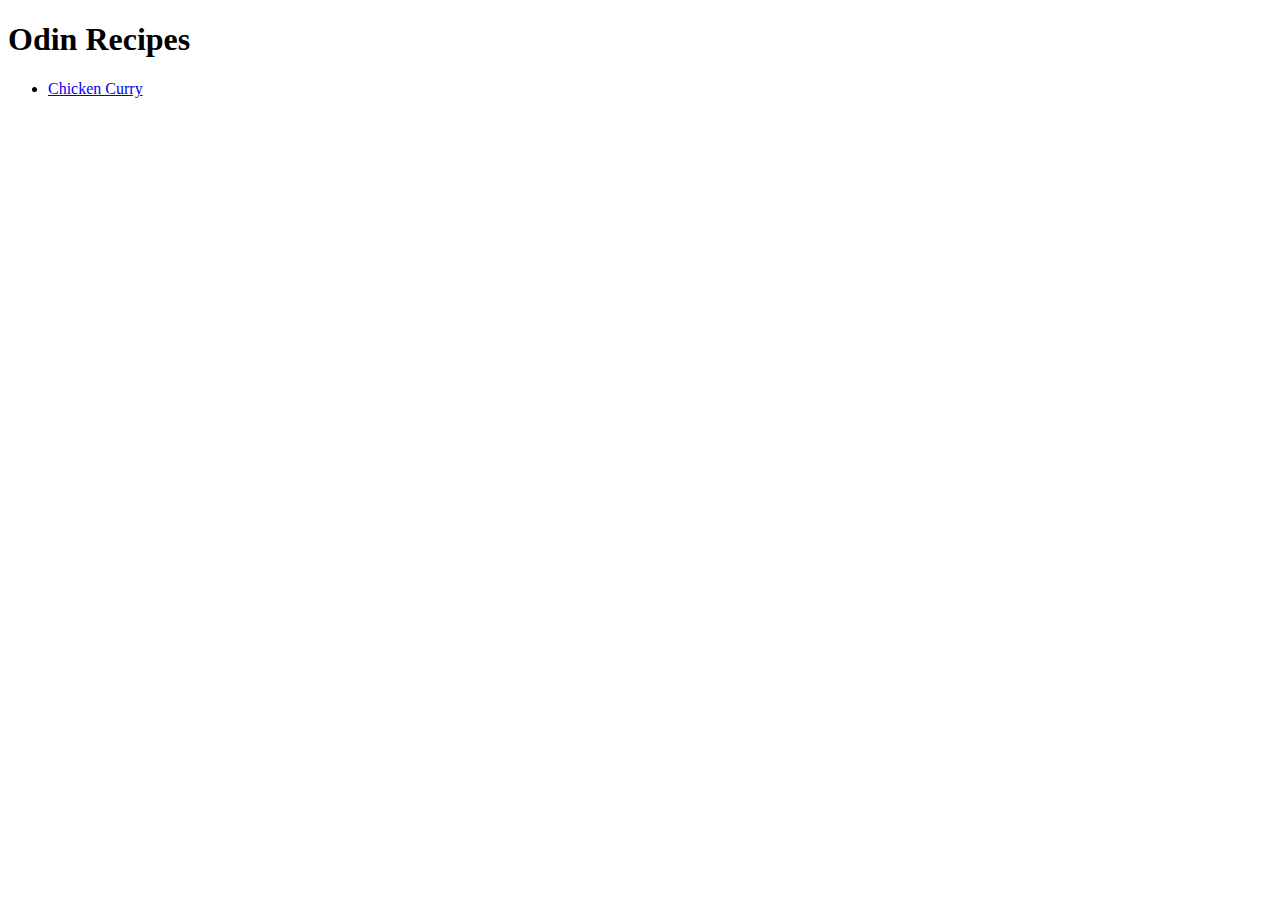
==== index.html @ 471c606a "Create recipes file structure" ====
<!DOCTYPE html>
<html lang="en">
<head>
    <meta charset="UTF-8">
    <title>Odin Recipes</title>
</head>
<body>
    <h1>Odin Recipes</h1>
    <ul>
        <li><a href="recipes/chicken-curry.html">Chicken Curry</a></li>
    </ul>
</body>
</html>
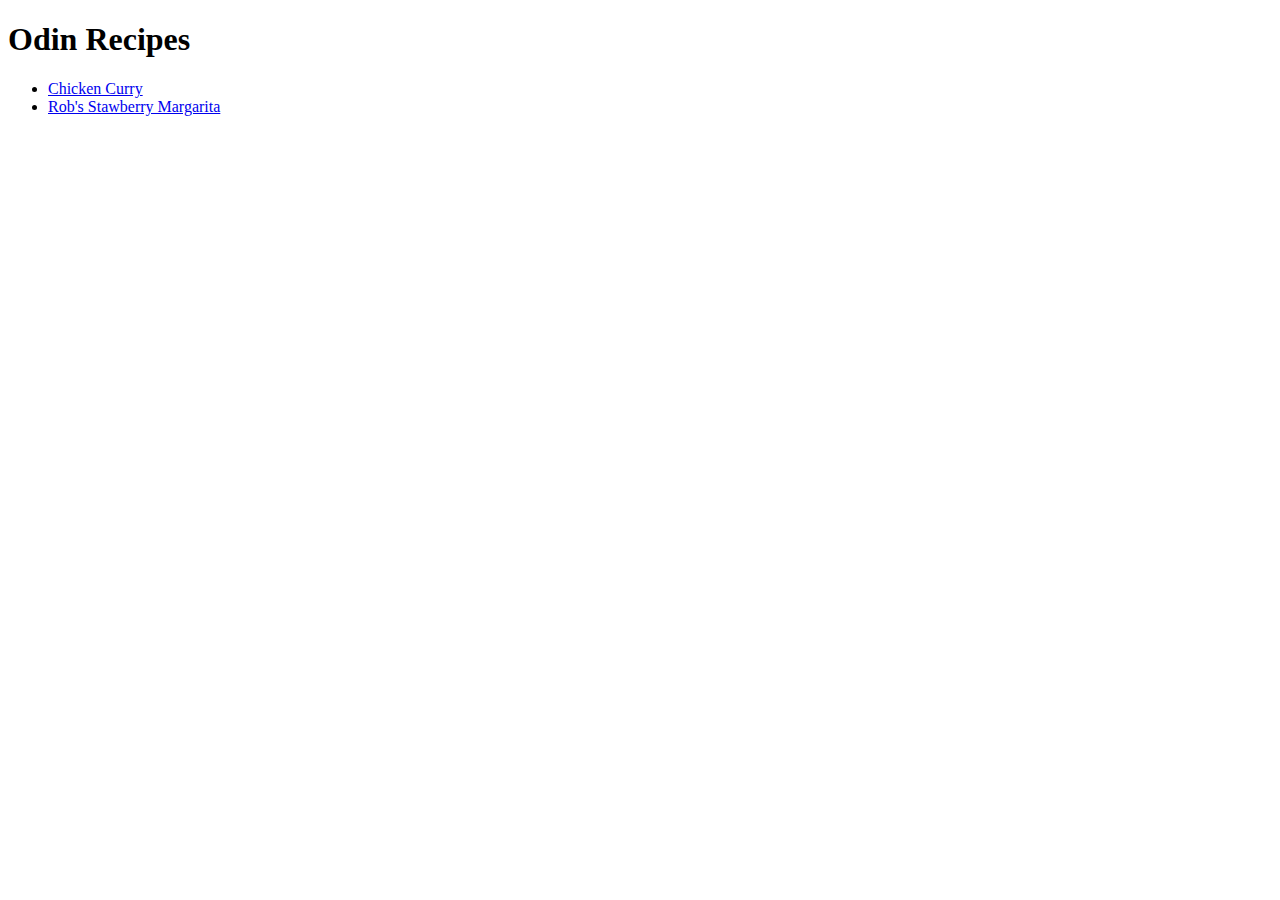
==== commit 28736c49: "add marg recipe page, update main to include link" ====
--- a/index.html
+++ b/index.html
@@ -8,6 +8,7 @@
     <h1>Odin Recipes</h1>
     <ul>
         <li><a href="recipes/chicken-curry.html">Chicken Curry</a></li>
+        <li><a href="recipes/strawberry-margarita.html">Rob's Stawberry Margarita</a></li>
     </ul>
 </body>
 </html>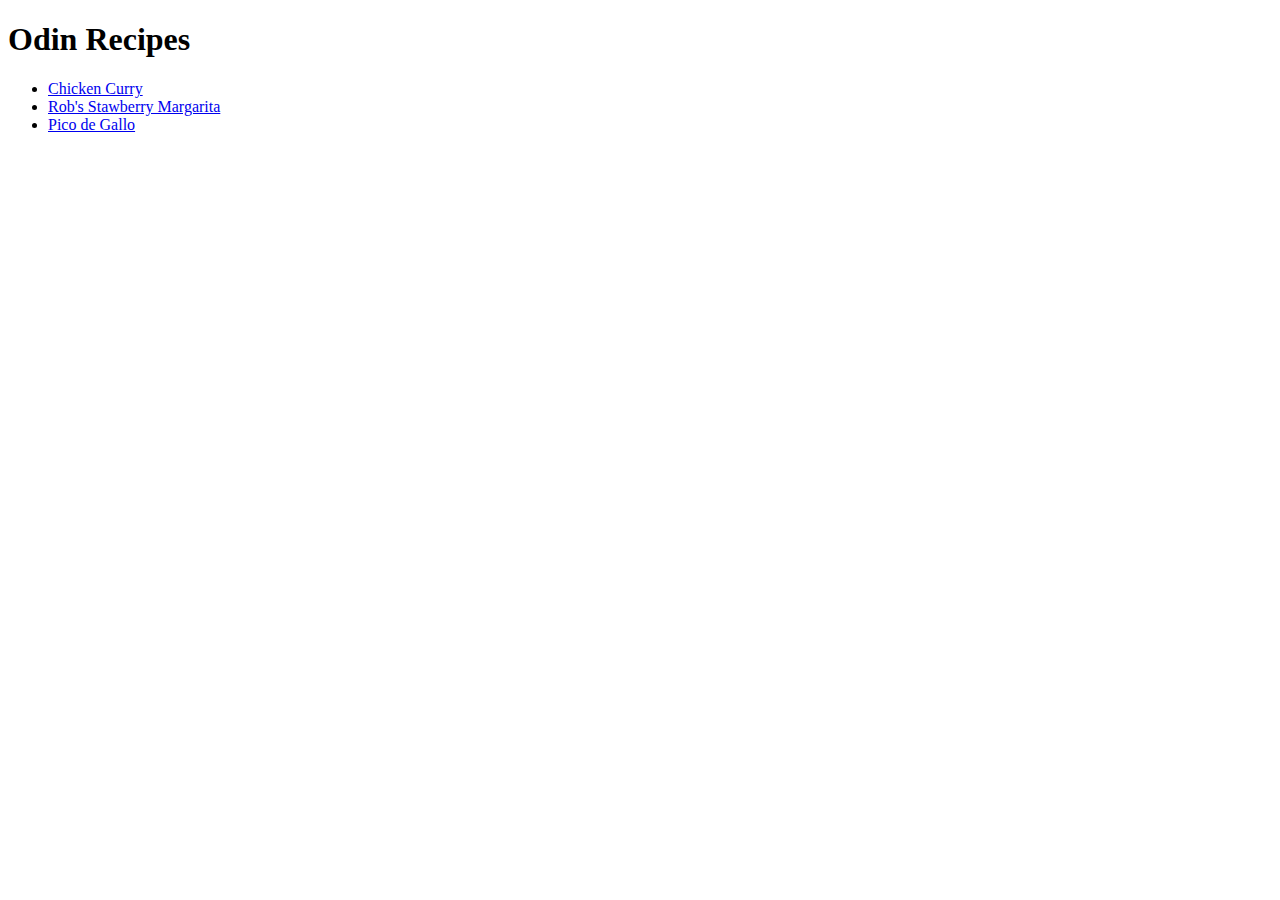
==== commit 5762de9a: "Add pico recipe, image, and main link" ====
--- a/index.html
+++ b/index.html
@@ -9,6 +9,7 @@
     <ul>
         <li><a href="recipes/chicken-curry.html">Chicken Curry</a></li>
         <li><a href="recipes/strawberry-margarita.html">Rob's Stawberry Margarita</a></li>
+        <li><a href="recipes/pico.html">Pico de Gallo</a></li>
     </ul>
 </body>
 </html>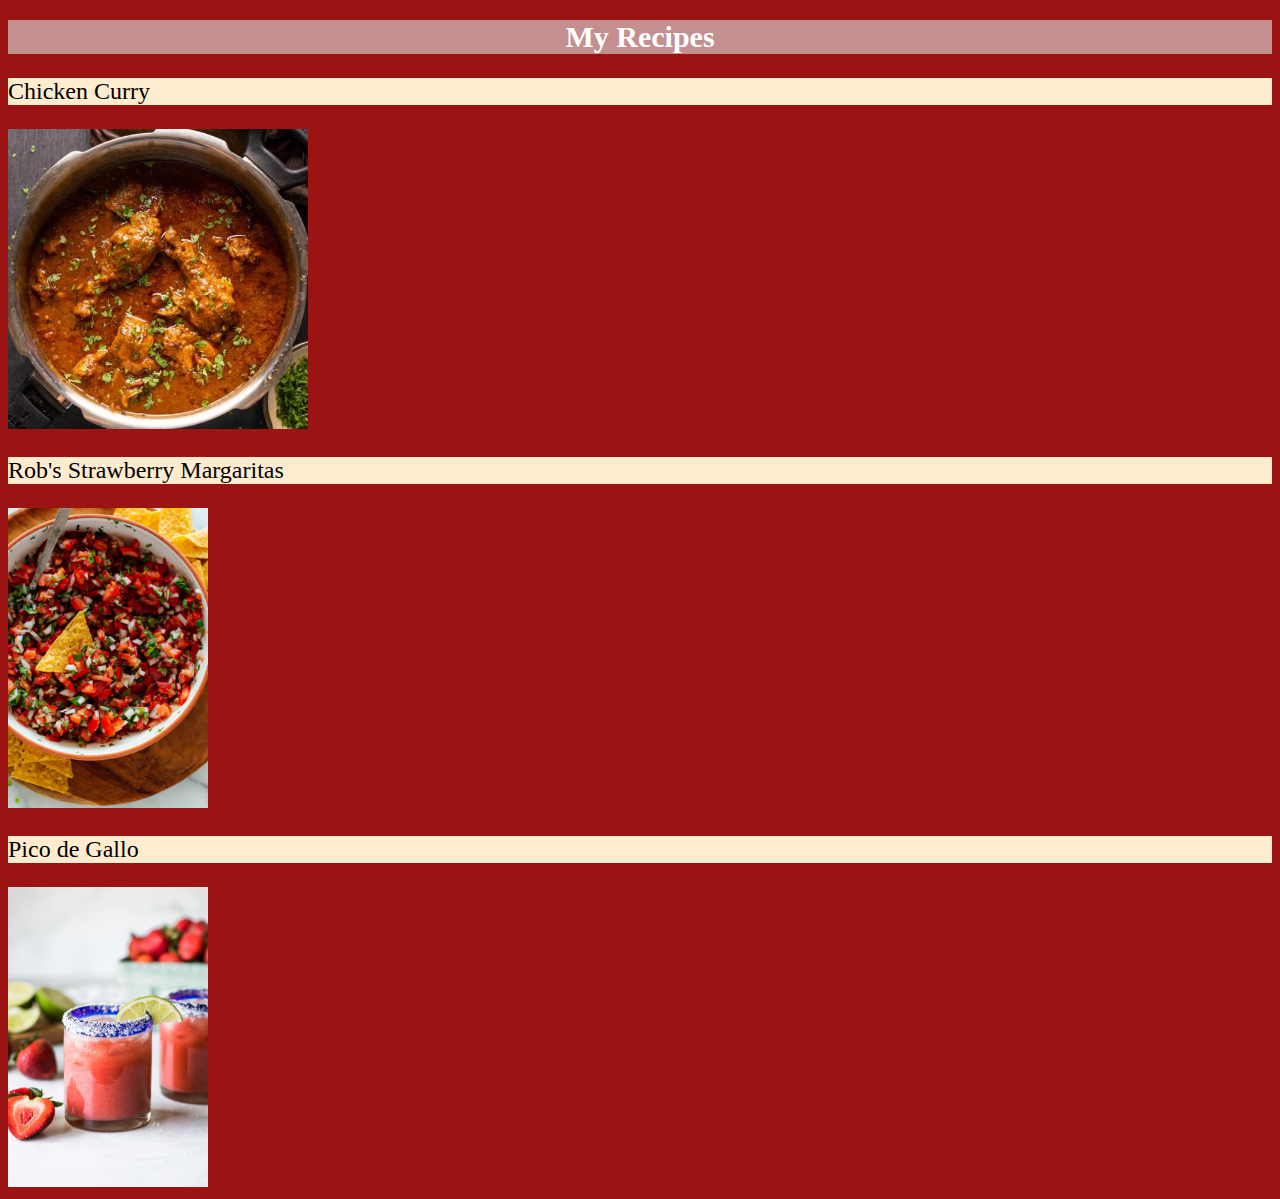
==== commit b4d325a4: "add basic styling to pages" ====
--- a/index.html
+++ b/index.html
@@ -3,13 +3,18 @@
 <head>
     <meta charset="UTF-8">
     <title>Odin Recipes</title>
+    <link rel="stylesheet" href="style.css">
 </head>
 <body>
-    <h1>Odin Recipes</h1>
-    <ul>
-        <li><a href="recipes/chicken-curry.html">Chicken Curry</a></li>
-        <li><a href="recipes/strawberry-margarita.html">Rob's Stawberry Margarita</a></li>
-        <li><a href="recipes/pico.html">Pico de Gallo</a></li>
-    </ul>
+    <h1 id="title">My Recipes</h1>
+    <p></p>
+    <p class="name">Chicken Curry</p>
+    <a href="recipes/chicken-curry.html"><img class="img" src="images/curry.jpg" alt="curry" ></a>
+    <p></p>
+    <p class="name">Rob's Strawberry Margaritas</p>
+    <a href="recipes/strawberry-margarita.html"><img class="img" src="images/pico.jpg" alt="pico"></a>
+    <p></p>
+    <p class="name">Pico de Gallo</p>
+    <a href="recipes/pico.html"><img class="img" src="images/marg.jpg" alt="margarita"></a>
 </body>
 </html>--- a/style.css
+++ b/style.css
@@ -0,0 +1,22 @@
+* {
+    background-color: rgb(155, 19, 19);
+}
+
+#title,
+h1 {
+    text-align: center;
+    font-size: 30px;
+    background-color: rgba(209, 188, 188, 0.74);
+    color: white;
+}
+
+.img {
+    height: 300px;
+    width: auto;
+}
+
+.name {
+    background-color: blanchedalmond;
+    color: black;
+    font-size: 24px;
+}